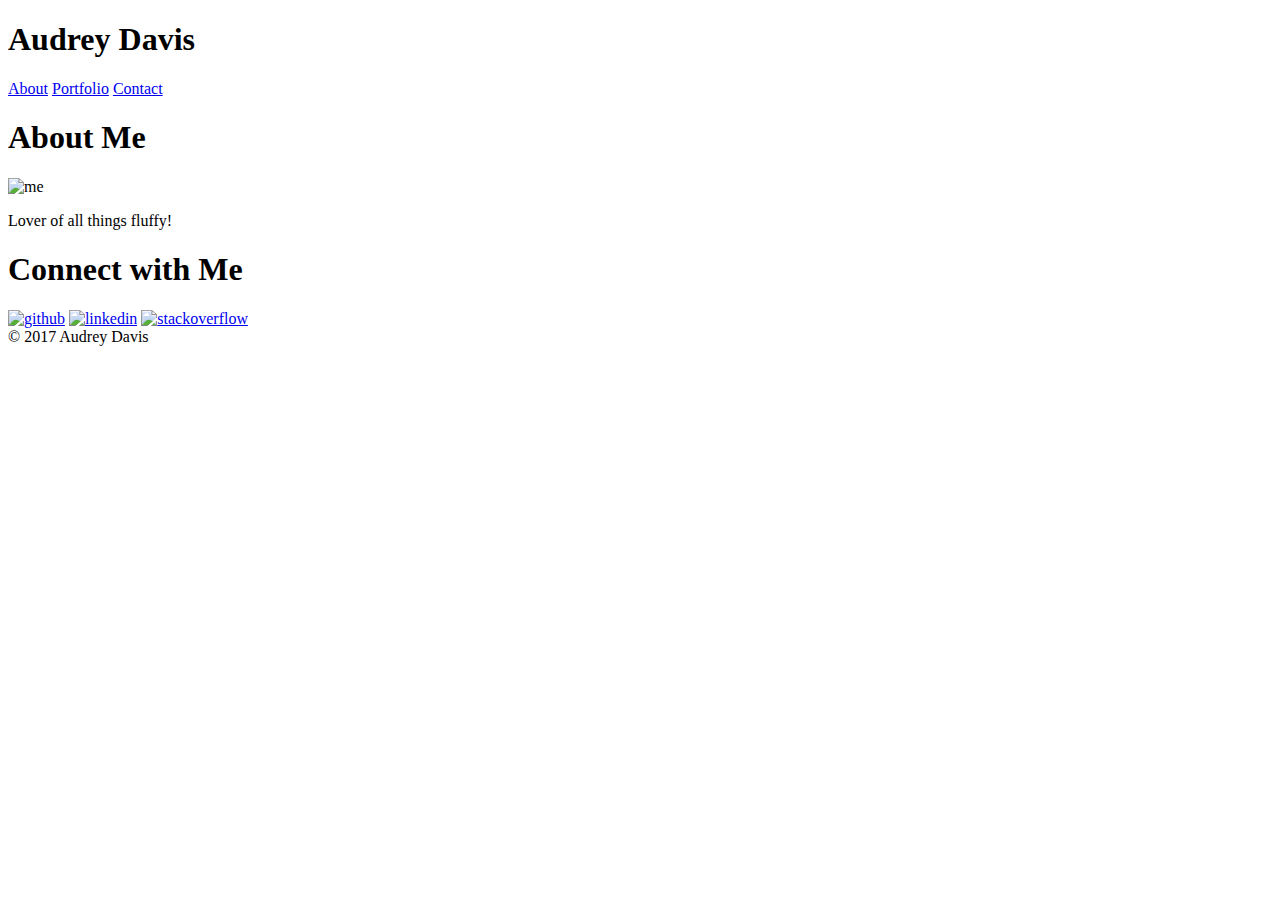
==== index.html @ 636a58a8 "update indext portfolio contact" ====
<!DOCTYPE html>
<html lang="en">
<head>

	<meta charset="UTF-8">
	<title>Audrey's Portfolio</title>
	<link rel="stylesheet" href="style.css">
	<link rel="stylesheet" href="reset.css">
</head>

	<body>
<header>
	<div class="container">
		<div class="name"><h1>Audrey Davis</h1></div>
			

	<nav class="nav">
		<div id="sidebar" class="sidebarnav">
			
				<a href="#" class="active">About</a>
			    <a href="portfolio.html">Portfolio</a>
			    <a href="contact.html">Contact</a>
			
	</nav>
			</div>
		</header>

	
	

<div class="content">
   
   <section class="about"><h1>About Me</h1></section>

   <section class="profile-picture"><img src="assets/images/image1.jpg" alt="me" width=400px; height=225px;></section>

<section class="me">


<p>Lover of all things fluffy!</p>

</section>

</div>

<div class="sidebar">


	<h1>Connect with Me</h1>

	<section class="connect">

	<a href="https://github.com/">
		<img src="assets/images/github.png" alt="github" width=60px; height=60px; margin-right: 17px"></a>

		<a href="https://linkedin.com/">
			<img src="assets/images/linkedin.png" alt="linkedin" width=60px; height=60px; margin-right:17px"></a>

		<a href="https://stackoverflow.com/"><img src="assets/images/stackoverflow.png" alt="stackoverflow" width=60px; height=60px; margin-right:17px"></a>

</div>

	</section>



<section class="teal-footer"></section>
<footer class="footer">

&#169; 2017 Audrey Davis

</footer>





	</body>


</html>
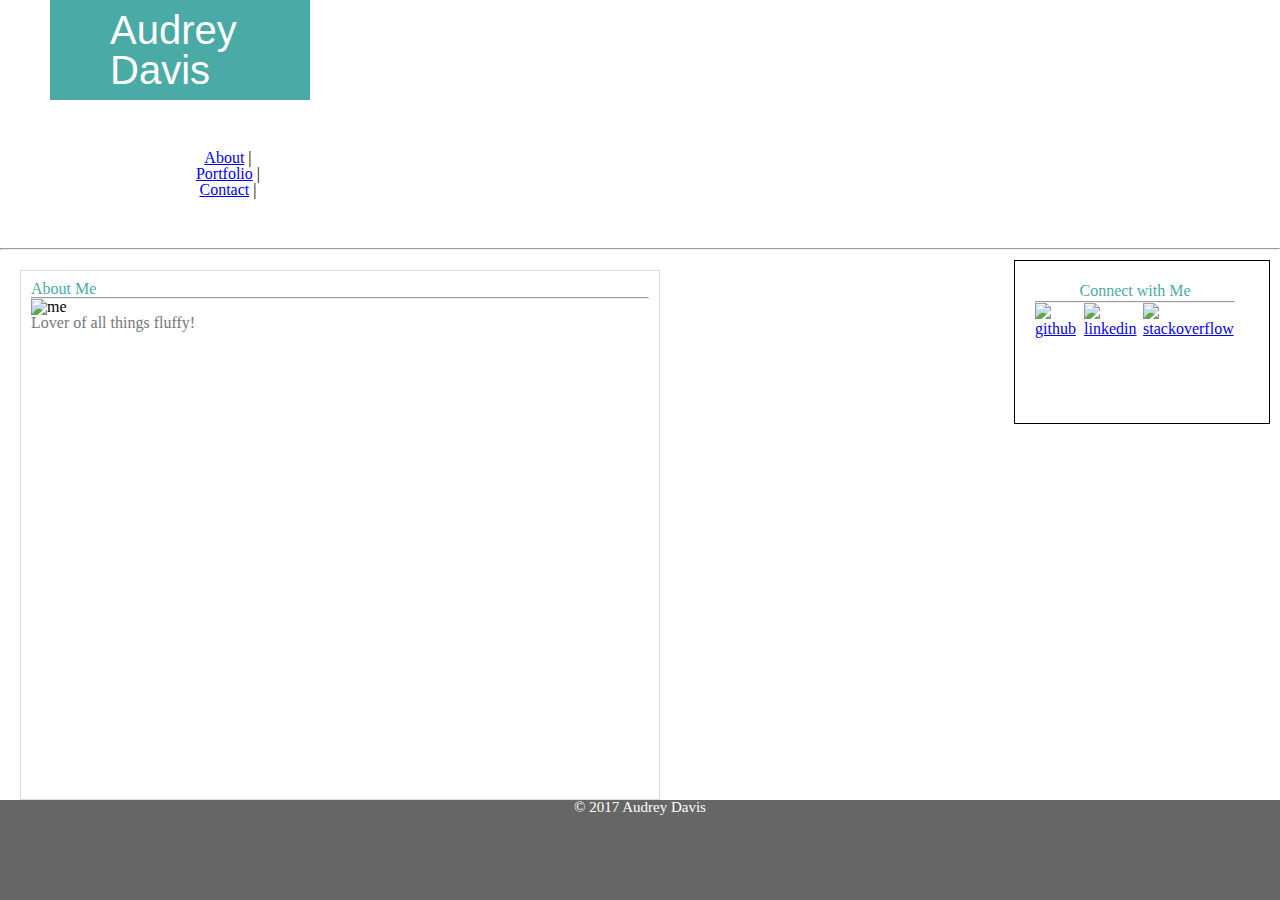
==== commit 5843a204: "update CSS and html navigation side bar" ====
--- a/index.html
+++ b/index.html
@@ -4,37 +4,45 @@
 
 	<meta charset="UTF-8">
 	<title>Audrey's Portfolio</title>
-	<link rel="stylesheet" href="style.css">
-	<link rel="stylesheet" href="reset.css">
+	<link rel="stylesheet" href="assets/css/style.css">
+	<link rel="stylesheet" href="assets/css/reset.css">
 </head>
 
 	<body>
+<div class="wrapper">
+
 <header>
-	<div class="container">
-		<div class="name"><h1>Audrey Davis</h1></div>
-			
+          <div id="header_block">
 
-	<nav class="nav">
-		<div id="sidebar" class="sidebarnav">
-			
-				<a href="#" class="active">About</a>
-			    <a href="portfolio.html">Portfolio</a>
-			    <a href="contact.html">Contact</a>
-			
+           <div class="container">
+             <h1 class="name">Audrey Davis</h1>
+	
+	<div id="nav">
+		<ul>
+		    <li><a href="#" class="active">About</a> | </li>
+			<li><a href="portfolio.html" class="active">Portfolio</a> | </li>
+			<li><a href="contact.html" class="active">Contact</a> | </li>
+	    </ul>
+
 	</nav>
-			</div>
-		</header>
+	
+	</div>
 
-	
-	
+</div>
 
-<div class="content">
+</header>
+
+<hr>
+
+<div id="about">
    
-   <section class="about"><h1>About Me</h1></section>
+   <section>
 
-   <section class="profile-picture"><img src="assets/images/image1.jpg" alt="me" width=400px; height=225px;></section>
+   	<h2>About Me</h2>
 
-<section class="me">
+   	<hr>
+
+<img src="assets/images/image1.jpg" alt="me" width=350px; height=215px;>
 
 
 <p>Lover of all things fluffy!</p>
@@ -43,12 +51,16 @@
 
 </div>
 
-<div class="sidebar">
+
+<section id="social">
 
 
-	<h1>Connect with Me</h1>
+<aside>
+       
 
-	<section class="connect">
+		<h3>Connect with Me</h3><hr></hr>
+
+      <div id="social_images">
 
 	<a href="https://github.com/">
 		<img src="assets/images/github.png" alt="github" width=60px; height=60px; margin-right: 17px"></a>
@@ -57,17 +69,18 @@
 			<img src="assets/images/linkedin.png" alt="linkedin" width=60px; height=60px; margin-right:17px"></a>
 
 		<a href="https://stackoverflow.com/"><img src="assets/images/stackoverflow.png" alt="stackoverflow" width=60px; height=60px; margin-right:17px"></a>
-
+	
 </div>
 
-	</section>
+</aside>
+
+</section>
 
 
+	
 
-<section class="teal-footer"></section>
-<footer class="footer">
-
-&#169; 2017 Audrey Davis
+<footer>
+	<div id="footer-text">&#169; 2017 Audrey Davis</div>
 
 </footer>
 
--- a/assets/css/style.css
+++ b/assets/css/style.css
@@ -0,0 +1,197 @@
+* {
+  box-sizing: border-box;  
+  margin:0;
+}
+
+html, body{
+  height: 100%;
+}
+
+body {
+  background-image: url("snow.png") #ffffff; 
+  font-family: arial;
+  font-size: 18px;
+  padding:0px;
+  margin: 0px;
+}
+
+#nav{
+
+  padding: 50px;
+  list-style-type: none;
+  text-align: center;
+  float:right;
+}
+
+nav ul{
+  margin: 10px;
+  padding: 10px;
+  list-style: none;
+ float: right;
+  
+  
+  
+
+}
+
+nav li{
+  display: inline-block;
+  margin-left: 10px;
+  padding-top: 10px;
+  float:right;
+  
+ 
+}
+
+nav a{
+  padding: .2em 1em;
+  float: right;
+  display: inline;
+  list-style-type: none;
+
+}
+
+header{
+  background: #ffffff;
+  border-bottom: 2px solid #cccccc;
+
+
+
+}
+
+header::after {
+  content: '';
+  display: table;
+  clear: both;
+  font-family: arial;
+ font-size: 20px;
+ 
+ 
+}
+
+#header_block{
+  background: #4aaaa5;
+  width: 260px;
+  height: 100px;
+  margin-left: 50px;
+
+}
+
+.container{
+
+  width: 80%
+  margin: 0 auto;
+
+}
+
+.name{
+  float: left;
+  width: 100px;
+  margin-left: 50px;
+  padding: 10px;
+  background-color: #4aaaa5;
+  color: #ffffff;
+  text-align: center;
+  font-family: arial;
+  font-size: 40px;
+
+}
+
+#about{
+  float: left;
+  background-color: #ffffff;
+  overflow: auto;
+  width: 50%;
+  height: 530px;
+  margin: 20px; 
+  padding: 10px;
+  border: 1px solid #dddddd;
+}
+
+h2 {
+  font-family: Georgia;
+  float: top;
+  text-align: left;
+  font-size: 26px;
+  border-style: none none solid none;
+  border-bottom-color: #cccccc;
+  color: #4aaaa5;
+  background-color: #ffffff;
+}
+
+
+p {
+  text-align: left;
+  font-family: Arial;
+  font-size: 12px;
+  color: #777777;
+}
+
+#social{ 
+ float: right;
+  width: 20%;
+  margin: 10px;
+  padding: 20px;
+  background-color: #ffffff;
+  line-height: 20px;
+  border:1px solid;
+
+ }  
+
+#social_images{
+  display:flex;
+  justify-content: space-between;
+}
+
+aside{
+  width: 200px;
+  height: 122px;
+ 
+}
+
+aside img {
+  width: 60px;
+  height: 60px;
+}
+
+
+
+
+
+
+
+
+h3 {
+  font-family: arial;
+  border-style:1px solid ;
+  font-weight: bold;
+  color: #4aaaa5;
+  font-size: 10px;
+  text-align: center;
+}
+
+.wrapper{
+  min-height: 100%;
+  height: auto;
+  height: 50%;
+  margin: 0 auto -109px;
+}
+
+footer {
+  background: #666666;
+  border-top: 9px solid #4aaaa5;
+  height: 100px;
+  padding: 1rem;
+  right:0;
+  left:0;
+  bottom:0;
+  text-align: center;
+  display:flex;
+  position: absolute;
+  
+}
+
+#footer-text{
+  font-size: 15px;
+  color:#ffffff;
+}
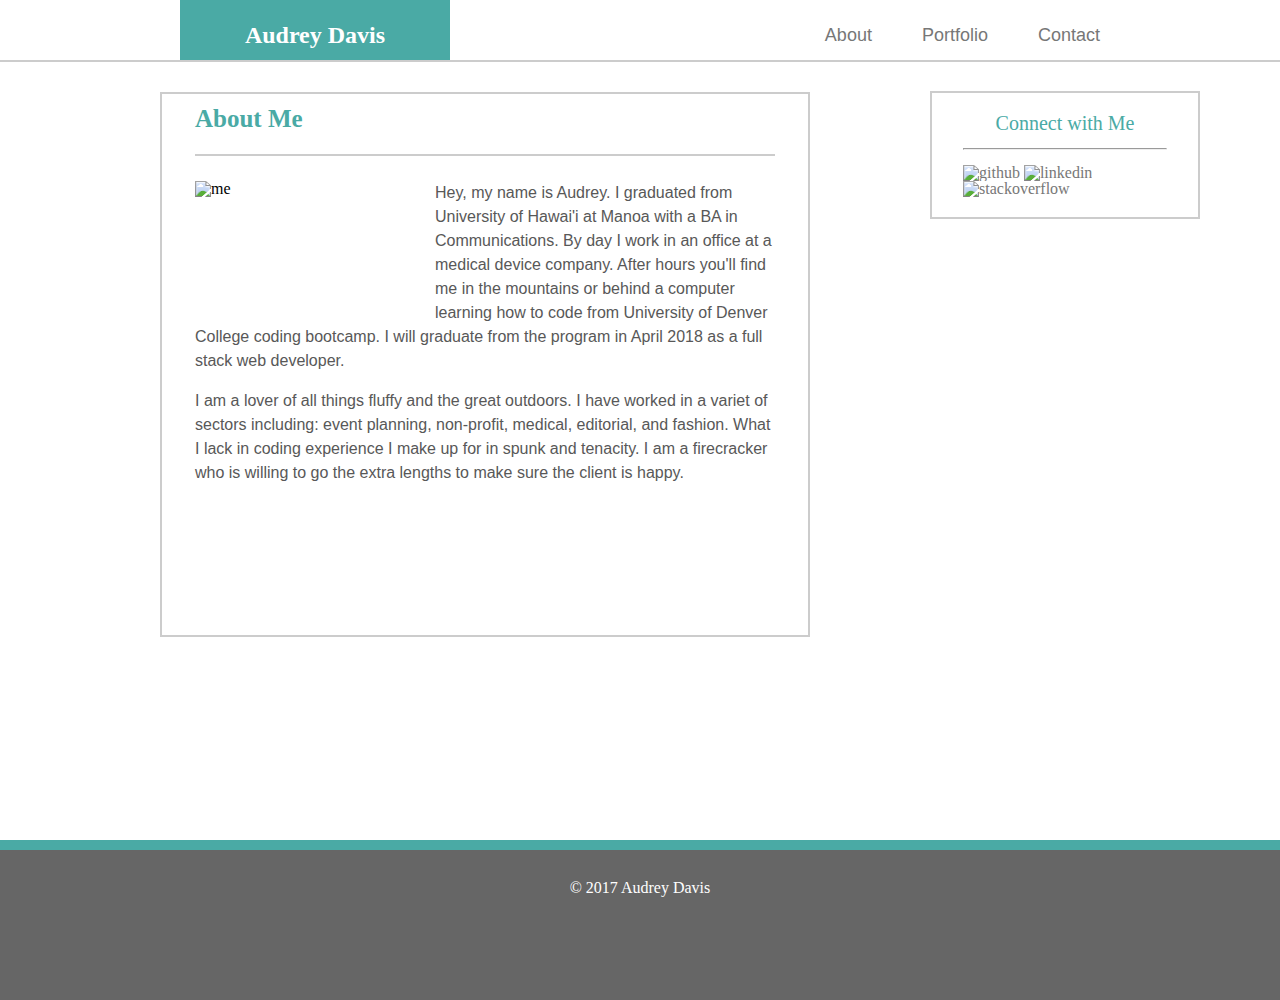
==== commit 853a0ae1: "Updated html and css files" ====
--- a/index.html
+++ b/index.html
@@ -9,70 +9,69 @@
 </head>
 
 	<body>
-<div class="wrapper">
 
-<header>
-          <div id="header_block">
+<div class="header">
+	<div class="center">
+		<h1 class="floatLeft">Audrey Davis</h1>
+		<nav class="floatRight">
 
-           <div class="container">
-             <h1 class="name">Audrey Davis</h1>
-	
-	<div id="nav">
 		<ul>
-		    <li><a href="#" class="active">About</a> | </li>
-			<li><a href="portfolio.html" class="active">Portfolio</a> | </li>
-			<li><a href="contact.html" class="active">Contact</a> | </li>
-	    </ul>
+		    <li><a class="active">About</a> </li>
+			<li><a href="portfolio.html">Portfolio</a> </li>
+			<li><a href="contact.html">Contact</a> </li>
+	   </ul>
 
-	</nav>
-	
 	</div>
 
 </div>
 
-</header>
-
-<hr>
-
-<div id="about">
-   
-   <section>
-
-   	<h2>About Me</h2>
-
-   	<hr>
-
-<img src="assets/images/image1.jpg" alt="me" width=350px; height=215px;>
+</nav>
 
 
-<p>Lover of all things fluffy!</p>
+   <div class="main-content">
+
+   	<section class="main-section">
+
+   	<h2 class="about">About Me</h2>
+
+<div id="line"></div>
+
+
+<img id="photo" src="assets/images/ramona.jpg" alt="me">
+
+<p class="main-text1">Hey, my name is Audrey. I graduated from University of Hawai'i at Manoa with a BA in Communications. By day I work in an office at a medical device company. After hours you'll find me in the mountains or behind a computer learning how to code from University of Denver College coding bootcamp. I will graduate from the program in April 2018 as a full stack web developer. </p> 
+
+<br>
+
+<p class="main-text">I am a lover of all things fluffy and the great outdoors. I have worked in a variet of sectors including: event planning, non-profit, medical, editorial, and fashion. What I lack in coding experience I make up for in spunk and tenacity. I am a firecracker who is willing to go the extra lengths to make sure the client is happy. </p>
+
 
 </section>
 
 </div>
 
-
-<section id="social">
+<section class="social">
 
 
-<aside>
-       
 
-		<h3>Connect with Me</h3><hr></hr>
+	<h3 id="connect-heading">Connect with Me</h3>
 
-      <div id="social_images">
+	
+<hr id="connect-line">
+
+
 
 	<a href="https://github.com/">
-		<img src="assets/images/github.png" alt="github" width=60px; height=60px; margin-right: 17px"></a>
+		<img src="assets/images/github.png" alt="github" class="logo"></a>
 
-		<a href="https://linkedin.com/">
-			<img src="assets/images/linkedin.png" alt="linkedin" width=60px; height=60px; margin-right:17px"></a>
+	<a href="https://linkedin.com/">
+		<img src="assets/images/linkedin.png" alt="linkedin" class="logo"></a>
 
-		<a href="https://stackoverflow.com/"><img src="assets/images/stackoverflow.png" alt="stackoverflow" width=60px; height=60px; margin-right:17px"></a>
+	<a href="https://stackoverflow.com/">
+		<img src="assets/images/stackoverflow.png" alt="stackoverflow" class="logo"></a>
+
 	
-</div>
 
-</aside>
 
 </section>
 
@@ -80,7 +79,7 @@
 	
 
 <footer>
-	<div id="footer-text">&#169; 2017 Audrey Davis</div>
+	<div id="footer">&#169; 2017 Audrey Davis</div>
 
 </footer>
 
--- a/assets/css/style.css
+++ b/assets/css/style.css
@@ -1,197 +1,402 @@
-* {
-  box-sizing: border-box;  
+
+body{
+
+  box-sizing: border-box;
+  background-image: url("../images/grey_sandbag/grey_sandbag.png");
+  background-size: fixed;
+ 
+  
+}
+
+
+.center{
+  width: 960px;
+  margin:auto;
+
+}
+
+.header{
+  background-color:  #ffffff;
+  height: 60px;
+  float:left;
+  line-height: 70px;
+  font-family: 'Arial', 'Helvetica Neue', Helvetica, sans-serif;
+  text-align: left;
+  border-bottom: 2px solid #cccccc;
+  width: 100%;
+
+
+
+}
+
+.floatLeft{
+  float:left;
+  height:60px;
+  width:270px;
+  margin-left: 20px;
+  font-family: 'Georgia', Times, Times New Roman, serif;
+  text-align: center;
+  font-weight: bold;
+  vertical-align: middle;
+  padding-top: -30px;
+  color:#ffffff;
+  background-color: #4aaaa5;
+  font-size: 24px;
+ 
+
+
+}
+
+
+.floatRight{
+  float:right;
+
+}
+
+.floatRight a{
+  font-size:18px;
+  margin-left: 10px;
+  position: relative;
+
+}
+
+.floatRight a:hover{
+  background-color: #4aaaa5;
+  top:10%;
+  
+}
+ul{
+  list-style-type: none;
   margin:0;
-}
-
-html, body{
-  height: 100%;
-}
-
-body {
-  background-image: url("snow.png") #ffffff; 
-  font-family: arial;
-  font-size: 18px;
   padding:0px;
-  margin: 0px;
-}
-
-#nav{
-
-  padding: 50px;
-  list-style-type: none;
+  overflow:hidden;
+
+
+}
+
+li{
+  float:left;
+
+}
+
+li a{
+  display: inline;
+  color: #777777;
   text-align: center;
+  padding: 14px 20px;
+  text-decoration: none;
+  font-size: 24px;
+   width:200px;
+
+  
+
+}
+
+
+
+a{
+  color: #777777;
+  text-decoration: none;
+}
+
+
+.main-content{
+
+    max-width: 960px; 
+    min-width: 960px; 
+    padding: 20px;
+    margin: 70px;
+    margin-left: auto;
+    margin-right: auto;
+    padding-bottom: 40px;
+    padding-top: 60px;
+    clear:both;
+
+}
+
+.main-section{
+  box-sizing: border-box;
+  max-width: 650px;
+  min-width: 650px;
+  
+  padding-left: 33px;
+  padding-right: 33px;
+  border: 2px #cccccc solid;
+  float: left;
+  clear: right;
+  background: white;
+  padding-top: 10px;
+  padding-bottom: 150px;
+  margin-bottom: 40px;
+  margin-top: -30px; 
+
+
+}
+
+#line{
+  border-bottom: 2px solid #cccccc;
+  margin-top: 20px;
+  margin-bottom: 25px;
+}
+
+
+.about{
+margin-top: 2px;
+    color: #4aaaa5; 
+  font-family: 'Georgia', Times, Times New Roman, serif;
+  padding-bottom: 3px;
+  font-size: 25px;
+  font-weight: bold;
+}
+
+#photo{
+ 
+  width:240px;
+  height:140px;
+  float:left;
+}
+
+
+
+.social{
+  box-sizing: border-box;
   float:right;
-}
-
-nav ul{
-  margin: 10px;
-  padding: 10px;
-  list-style: none;
- float: right;
-  
-  
-  
-
-}
-
-nav li{
-  display: inline-block;
-  margin-left: 10px;
+  width: 270px;
+  border: solid 2px #cccccc;
+  padding-left: 31px;
+  padding-right: 31px;
+  padding-bottom: 20px;
+ position:relative;
+ right:80px;
+ bottom:141px;
+  background-color: #ffffff;
+
+
+
+}
+
+.logo{
+  height:60px;
+  width:60px;
+
+
+}
+
+
+#connect-heading {
+  font-family: 'Georgia', Times, Times New Roman, serif;
+  font-size: 20px;
+  color: #4aaaa5;
+  padding-top: 20px;
+  text-align: center;
+}
+
+#connect-line {
+  margin-top: 15px;
+  margin-bottom: 15px;
+}
+
+.containerPortfolio{
+  box-sizing: border-box;
+  max-width: 960px;
+  min-width: 960px;
+  margin-left: auto;
+  margin-right: auto;
+  padding-top: 5px;
+  padding-bottom: 90px;
+  margin-top: -50px;
+  margin-bottom: -205px;
+}
+
+.mainPortfolio h1{
+  margin-left: 40px;
+  margin-top: 5px;
+  width: 80%;
+  padding-bottom: 30px;
+  color: #4aaaa5;
+  font-weight: bold;
+  font-size: 25px;
+  margin-top: 40px;
+  border-bottom-style: solid;
+  border-color: #cccccc;
+  border-radius: 2px;
+  border-bottom: 3px solid #cccccc;
+}
+
+.mainPortfolio{
+  
+box-sizing: border-box;
+  max-width: 650px;
+  min-width: 650px;
+  padding-left: 33px;
+  padding-right: 33px;
+  border: 2px #cccccc solid;
+  float: left;
+  clear: right;
+ 
+  background: white;
   padding-top: 10px;
+  padding-bottom: 10px;
+  margin-bottom: -50px;
+}
+
+
+
+.mainLeft{ 
+  margin-left: 0px;
+  margin-right: 20px;
+ 
+ }
+
+ .mainRight{ 
+  margin-left: 20px;
+  margin-right: 0px;
+ 
+
+ }
+ .mainLeft .photo1{
+   margin-top: 40px;
+  margin-bottom: 40px;
+  float:left;
+  margin-left: 50px;
+  
+ }
+
+ .mainLeft .photo2{
+  margin-top: 2px;
+  margin-bottom: 10px;
+  float: left;
+  margin-left: 50px;
+  margin-right: 100px;
+ }
+ .mainLeft .photo3{
+  margin-top: 40px;
+  margin-bottom: 40px;
+  float:left;
+  margin-left: 50px;
+
+ }
+  .mainRight .photo4{
+  margin-top: -259px;
+  margin-bottom: 40px;
   float:right;
-  
- 
-}
-
-nav a{
-  padding: .2em 1em;
-  float: right;
-  display: inline;
-  list-style-type: none;
-
-}
-
-header{
-  background: #ffffff;
+  margin-right: 50px;
+ }
+
+ .mainRight .photo5{
+ margin-top: -115px;
+  margin-bottom: 40px;
+  margin-right: 50px;
+  float:right;
+ }
+
+ .image{
+  width: 200px;
+  height: 30px;
+  background-color: #4aaaa5;
+ position: absolute;
+  overflow: hidden;
+  margin-top: 70px;
+  display: flex;
+  justify-content: center;
+  align-items: center;
+  color: white;
+  font-style: 20px;
+ }
+
+input[type=text], select, textarea{
+
+  width: 100%;  
+    padding:25px;
+    border: 1px solid #cccccc; 
+    border-radius: 2px; 
+    box-sizing: border-box; 
+    margin-top: 10px; 
+    margin-bottom: 16px; 
+    resize: vertical 
+    color:#a9a9a9;
+
+}
+
+input[type=submit]:hover {
+    background-color: #45a049;
+}
+
+label {
+color: #585858;
+font-weight: bold;
+font-size: 25px;
+display: block;
+width: 150px;
+float: left;
+
+
+}
+
+label:after { content: ": " }
+
+
+
+
+.maincontact{
+  color:#4aaaa5;
+  font-size: 25px;
+  font-weight: bold;
+  padding: -30px;
+  margin:0px;
+  margin-top:20px;
+
+}
+
+#contact-line{
   border-bottom: 2px solid #cccccc;
-
-
-
-}
-
-header::after {
-  content: '';
-  display: table;
-  clear: both;
-  font-family: arial;
- font-size: 20px;
- 
- 
-}
-
-#header_block{
-  background: #4aaaa5;
-  width: 260px;
+  margin-top: 16px;
+ 
+    margin-bottom: 2px;
+  
+
+}
+.form{
+  padding-top: -70px;
+padding-bottom: 50px;
+padding:30px;
+padding-left: 5px;
+}
+
+
+.main-text{
+  font-family: 'Arial';
+  color: #585858;
+  line-height: 150%;
+  float:left;
+  
+
+}
+
+.main-text1{
+  font-family: 'Arial';
+  color: #585858;
+  line-height: 150%;
+  
+
+  
+}
+
+
+#footer{
+  width: 100%;
   height: 100px;
-  margin-left: 50px;
-
-}
-
-.container{
-
-  width: 80%
-  margin: 0 auto;
-
-}
-
-.name{
-  float: left;
-  width: 100px;
-  margin-left: 50px;
-  padding: 10px;
-  background-color: #4aaaa5;
-  color: #ffffff;
+  background-color: #666666;
+  border-top-style: solid;
+  border-color: #4aaaa5 ;
+  border-width: 10px;
+  color:#ffffff;
+  position: absolute;
+  bottom: -100px;
   text-align: center;
-  font-family: arial;
-  font-size: 40px;
-
-}
-
-#about{
-  float: left;
-  background-color: #ffffff;
-  overflow: auto;
-  width: 50%;
-  height: 530px;
-  margin: 20px; 
-  padding: 10px;
-  border: 1px solid #dddddd;
-}
-
-h2 {
-  font-family: Georgia;
-  float: top;
-  text-align: left;
-  font-size: 26px;
-  border-style: none none solid none;
-  border-bottom-color: #cccccc;
-  color: #4aaaa5;
-  background-color: #ffffff;
-}
-
-
-p {
-  text-align: left;
-  font-family: Arial;
-  font-size: 12px;
-  color: #777777;
-}
-
-#social{ 
- float: right;
-  width: 20%;
-  margin: 10px;
-  padding: 20px;
-  background-color: #ffffff;
-  line-height: 20px;
-  border:1px solid;
-
- }  
-
-#social_images{
-  display:flex;
-  justify-content: space-between;
-}
-
-aside{
-  width: 200px;
-  height: 122px;
- 
-}
-
-aside img {
-  width: 60px;
-  height: 60px;
-}
-
-
-
-
-
-
-
-
-h3 {
-  font-family: arial;
-  border-style:1px solid ;
-  font-weight: bold;
-  color: #4aaaa5;
-  font-size: 10px;
-  text-align: center;
-}
-
-.wrapper{
-  min-height: 100%;
-  height: auto;
-  height: 50%;
-  margin: 0 auto -109px;
-}
-
-footer {
-  background: #666666;
-  border-top: 9px solid #4aaaa5;
-  height: 100px;
-  padding: 1rem;
-  right:0;
-  left:0;
-  bottom:0;
-  text-align: center;
-  display:flex;
-  position: absolute;
-  
-}
-
-#footer-text{
-  font-size: 15px;
-  color:#ffffff;
-}
+  padding-bottom: 20px;
+  padding-top: 30px;
+
+}
+
+/* Background pattern from Subtle Patterns */
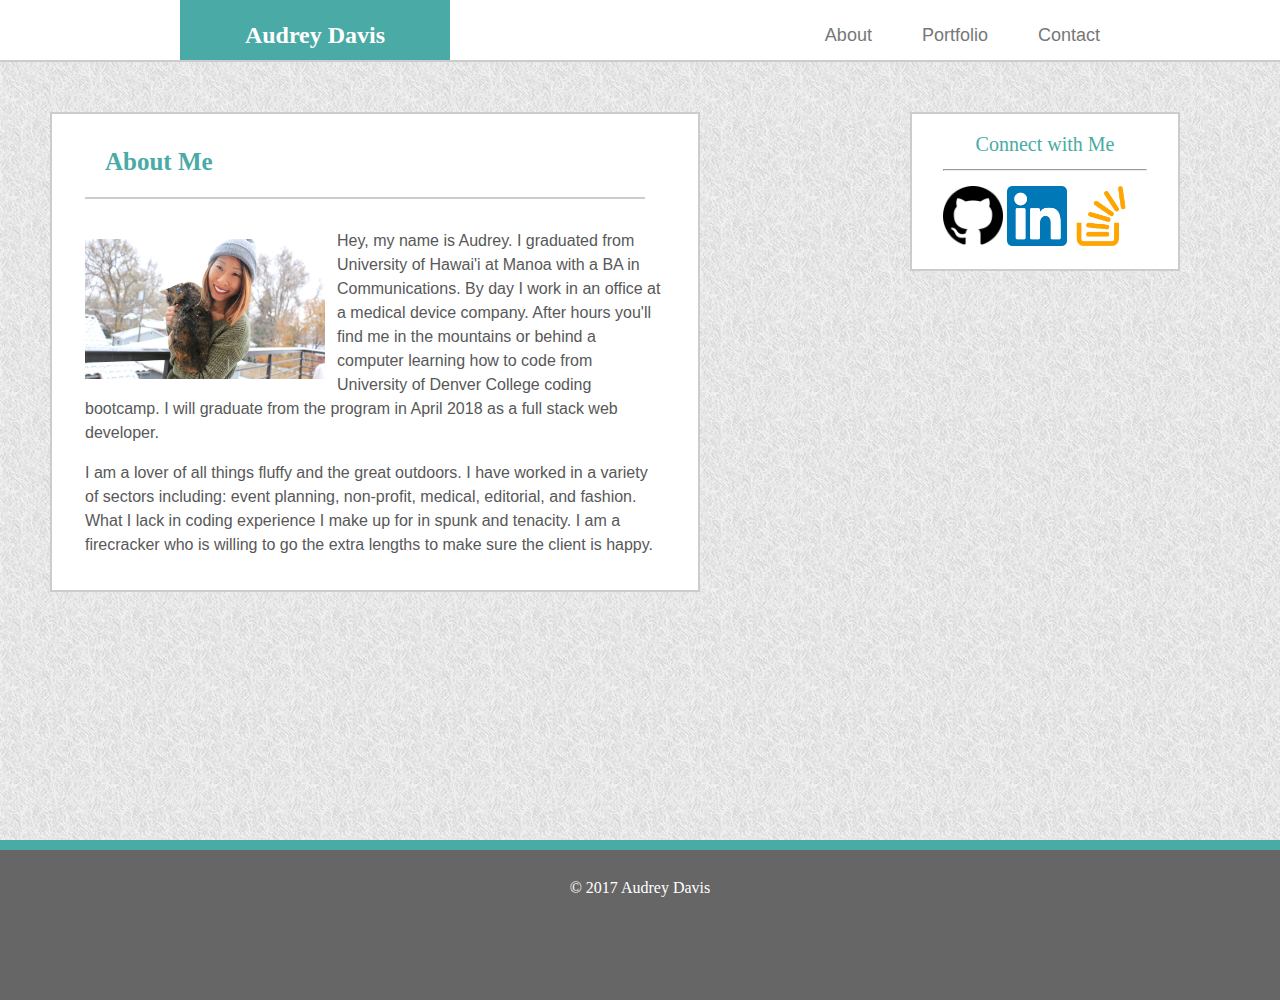
==== commit d24766b9: "add photos" ====
--- a/index.html
+++ b/index.html
@@ -11,8 +11,11 @@
 	<body>
 
 <div class="header">
+
 	<div class="center">
+
 		<h1 class="floatLeft">Audrey Davis</h1>
+
 		<nav class="floatRight">
 
 		<ul>
@@ -20,21 +23,25 @@
 			<li><a href="portfolio.html">Portfolio</a> </li>
 			<li><a href="contact.html">Contact</a> </li>
 	   </ul>
-
+	</nav>
 	</div>
 
 </div>
 
-</nav>
 
 
-   <div class="main-content">
+   
+   <div class="main-content"></div>
+   		
+
+
 
    	<section class="main-section">
-
-   	<h2 class="about">About Me</h2>
+   		<div class="aboutheading"><h2>About Me</h2></div>
 
 <div id="line"></div>
+
+   
 
 
 <img id="photo" src="assets/images/ramona.jpg" alt="me">
@@ -43,21 +50,20 @@
 
 <br>
 
-<p class="main-text">I am a lover of all things fluffy and the great outdoors. I have worked in a variet of sectors including: event planning, non-profit, medical, editorial, and fashion. What I lack in coding experience I make up for in spunk and tenacity. I am a firecracker who is willing to go the extra lengths to make sure the client is happy. </p>
+<p class="main-text">I am a lover of all things fluffy and the great outdoors. I have worked in a variety of sectors including: event planning, non-profit, medical, editorial, and fashion. What I lack in coding experience I make up for in spunk and tenacity. I am a firecracker who is willing to go the extra lengths to make sure the client is happy. </p>
 
 
 </section>
 
-</div>
 
-<section class="social">
 
+<div class="social">
 
 
 	<h3 id="connect-heading">Connect with Me</h3>
 
 	
-<hr id="connect-line">
+<hr id="connect-line"></hr>
 
 
 
@@ -72,8 +78,8 @@
 
 	
 
+</div>
 
-</section>
 
 
 	
--- a/assets/css/style.css
+++ b/assets/css/style.css
@@ -12,6 +12,7 @@
 .center{
   width: 960px;
   margin:auto;
+
 
 }
 
@@ -24,6 +25,10 @@
   text-align: left;
   border-bottom: 2px solid #cccccc;
   width: 100%;
+  margin:auto;
+  
+
+ 
 
 
 
@@ -100,35 +105,39 @@
 }
 
 
+
 .main-content{
-
-    max-width: 960px; 
+  max-width: 960px; 
     min-width: 960px; 
+ margin:auto;
     padding: 20px;
-    margin: 70px;
+    
     margin-left: auto;
     margin-right: auto;
     padding-bottom: 40px;
     padding-top: 60px;
     clear:both;
 
-}
+    }
 
 .main-section{
   box-sizing: border-box;
   max-width: 650px;
   min-width: 650px;
-  
+  height:480px;
+  padding-bottom: 80px;
   padding-left: 33px;
   padding-right: 33px;
   border: 2px #cccccc solid;
   float: left;
   clear: right;
   background: white;
-  padding-top: 10px;
-  padding-bottom: 150px;
-  margin-bottom: 40px;
-  margin-top: -30px; 
+  margin-top: -50px;
+  margin-left: 50px;
+  margin-bottom: 20px;
+  
+
+
 
 
 }
@@ -136,17 +145,22 @@
 #line{
   border-bottom: 2px solid #cccccc;
   margin-top: 20px;
-  margin-bottom: 25px;
-}
-
-
-.about{
-margin-top: 2px;
+  margin-right: 20px;
+
+
+
+}
+
+
+.aboutheading{
+margin-top: 35px;
+
     color: #4aaaa5; 
   font-family: 'Georgia', Times, Times New Roman, serif;
   padding-bottom: 3px;
   font-size: 25px;
   font-weight: bold;
+  margin-left:20px;
 }
 
 #photo{
@@ -154,33 +168,37 @@
   width:240px;
   height:140px;
   float:left;
+  margin-top:40px;
+  margin-right: 12px;
 }
 
 
 
 .social{
-  box-sizing: border-box;
+
+box-sizing: border-box;
   float:right;
   width: 270px;
   border: solid 2px #cccccc;
-  padding-left: 31px;
+padding-left: 31px;
   padding-right: 31px;
   padding-bottom: 20px;
- position:relative;
- right:80px;
- bottom:141px;
+  position:relative;
+  margin-top:250px;
+  margin-right: 100px;
+  bottom:300px;
   background-color: #ffffff;
-
-
-
-}
+}
+
+
 
 .logo{
-  height:60px;
+ 
+ height:60px;
   width:60px;
 
-
-}
+}
+
 
 
 #connect-heading {
@@ -189,6 +207,8 @@
   color: #4aaaa5;
   padding-top: 20px;
   text-align: center;
+
+
 }
 
 #connect-line {
@@ -198,46 +218,32 @@
 
 .containerPortfolio{
   box-sizing: border-box;
-  max-width: 960px;
-  min-width: 960px;
+    margin:auto;
   margin-left: auto;
   margin-right: auto;
-  padding-top: 5px;
-  padding-bottom: 90px;
-  margin-top: -50px;
-  margin-bottom: -205px;
-}
-
-.mainPortfolio h1{
-  margin-left: 40px;
-  margin-top: 5px;
-  width: 80%;
-  padding-bottom: 30px;
-  color: #4aaaa5;
-  font-weight: bold;
-  font-size: 25px;
-  margin-top: 40px;
-  border-bottom-style: solid;
-  border-color: #cccccc;
-  border-radius: 2px;
-  border-bottom: 3px solid #cccccc;
-}
+  margin-bottom:10px;
+
+
+}
+
+
 
 .mainPortfolio{
   
 box-sizing: border-box;
   max-width: 650px;
   min-width: 650px;
-  padding-left: 33px;
-  padding-right: 33px;
+  
   border: 2px #cccccc solid;
   float: left;
   clear: right;
- 
+  margin-top:-35px;
   background: white;
   padding-top: 10px;
   padding-bottom: 10px;
   margin-bottom: -50px;
+  padding-left: 33px;
+  padding-right: 33px;
 }
 
 
@@ -269,6 +275,7 @@
   margin-left: 50px;
   margin-right: 100px;
  }
+
  .mainLeft .photo3{
   margin-top: 40px;
   margin-bottom: 40px;
@@ -357,7 +364,7 @@
 
 }
 .form{
-  padding-top: -70px;
+padding-top: -70px;
 padding-bottom: 50px;
 padding:30px;
 padding-left: 5px;
@@ -377,7 +384,8 @@
   font-family: 'Arial';
   color: #585858;
   line-height: 150%;
-  
+  margin-top:30px;
+
 
   
 }
@@ -399,4 +407,19 @@
 
 }
 
+.portfolio{
+  margin-top: 2px;
+    color: #4aaaa5; 
+  font-family: 'Georgia', Times, Times New Roman, serif;
+  padding-bottom: 3px;
+  font-size: 25px;
+  font-weight: bold;
+  margin-left:10px;
+    border-bottom-style: solid;
+  border-color: #cccccc;
+  border-radius: 2px;
+  border-bottom: 3px solid #cccccc;
+
+}
+
 /* Background pattern from Subtle Patterns */
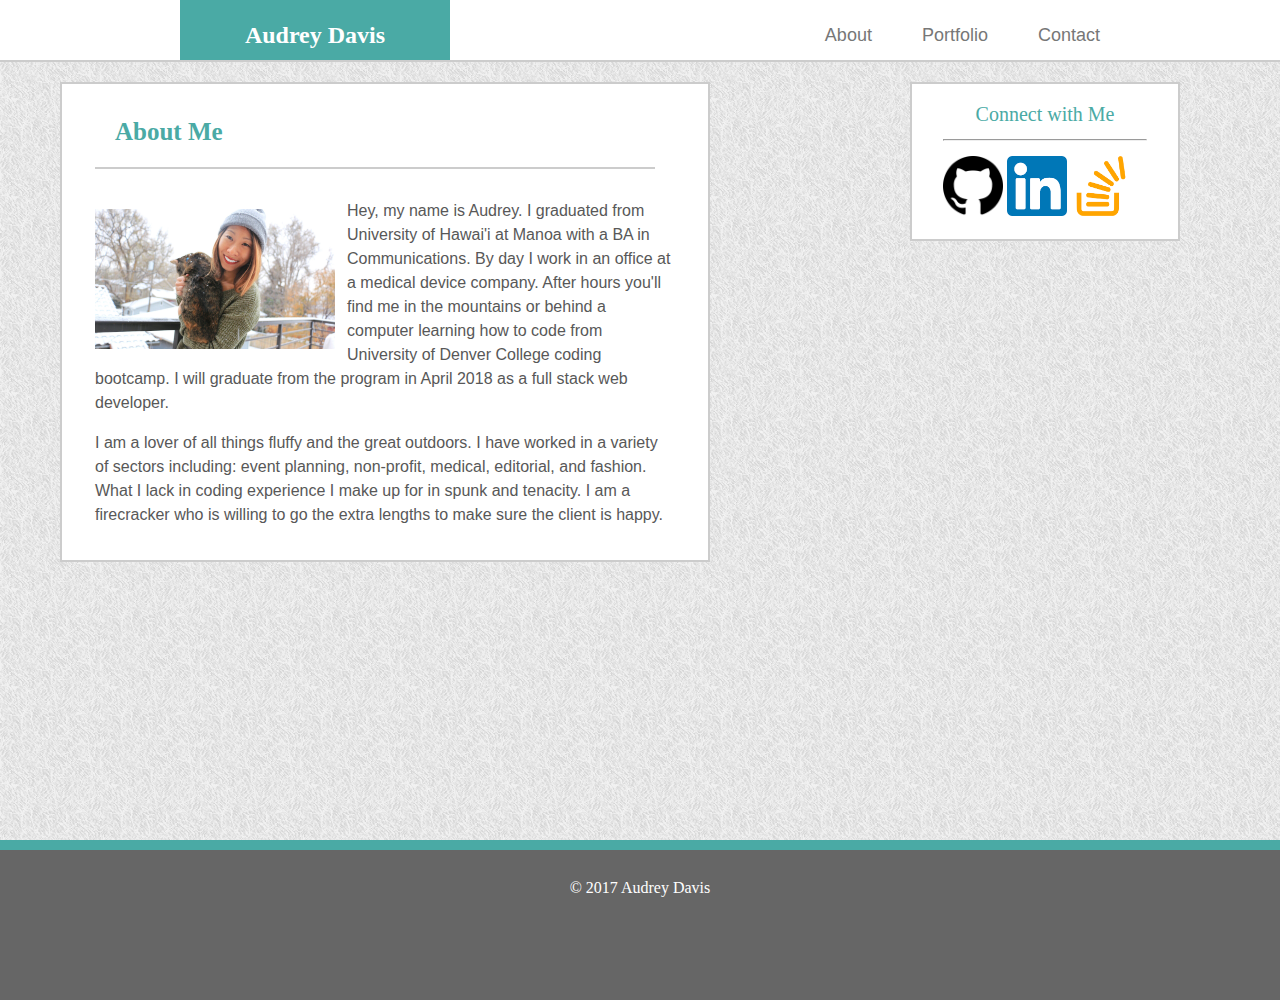
==== commit f84ce31d: "updated html and css" ====
--- a/index.html
+++ b/index.html
@@ -31,12 +31,13 @@
 
 
    
-   <div class="main-content"></div>
+   <div class="main-content">
    		
 
 
 
    	<section class="main-section">
+
    		<div class="aboutheading"><h2>About Me</h2></div>
 
 <div id="line"></div>
@@ -53,8 +54,9 @@
 <p class="main-text">I am a lover of all things fluffy and the great outdoors. I have worked in a variety of sectors including: event planning, non-profit, medical, editorial, and fashion. What I lack in coding experience I make up for in spunk and tenacity. I am a firecracker who is willing to go the extra lengths to make sure the client is happy. </p>
 
 
+
 </section>
-
+</div>
 
 
 <div class="social">
--- a/assets/css/style.css
+++ b/assets/css/style.css
@@ -104,18 +104,24 @@
   text-decoration: none;
 }
 
-
-
 .main-content{
-  max-width: 960px; 
-    min-width: 960px; 
- margin:auto;
-    padding: 20px;
-    
+   margin:auto;
+    padding: 20px; 
     margin-left: auto;
     margin-right: auto;
     padding-bottom: 40px;
-    padding-top: 60px;
+    
+    clear:both;
+
+}
+
+.main-contact{
+ margin:auto;
+    padding: 20px; 
+    margin-left: auto;
+    margin-right: auto;
+    padding-bottom: 40px;
+    
     clear:both;
 
     }
@@ -125,19 +131,16 @@
   max-width: 650px;
   min-width: 650px;
   height:480px;
-  padding-bottom: 80px;
-  padding-left: 33px;
-  padding-right: 33px;
+  
   border: 2px #cccccc solid;
   float: left;
   clear: right;
   background: white;
-  margin-top: -50px;
-  margin-left: 50px;
-  margin-bottom: 20px;
-  
-
-
+ padding-bottom: 80px;
+  padding-left: 33px;
+  padding-right: 33px;
+  margin-left: 40px;
+  margin-bottom:auto;
 
 
 }
@@ -177,6 +180,24 @@
 .social{
 
 box-sizing: border-box;
+display:inline-block;
+  float:right;
+  width: 270px;
+  border: solid 2px #cccccc;
+padding-left: 31px;
+  padding-right: 31px;
+  padding-bottom: 20px;
+  position:relative;
+  margin-top:260px;
+  margin-right: 100px;
+  margin-bottom: 20px;
+  bottom:300px;
+  background-color: #ffffff;
+}
+
+.social1{
+  box-sizing: border-box;
+display:inline-block;
   float:right;
   width: 270px;
   border: solid 2px #cccccc;
@@ -186,8 +207,10 @@
   position:relative;
   margin-top:250px;
   margin-right: 100px;
+  margin-bottom: 20px;
   bottom:300px;
   background-color: #ffffff;
+
 }
 
 
@@ -226,18 +249,23 @@
 
 }
 
-
+#portfolio-line{
+  border-bottom: 2px solid #cccccc;
+  margin-top: 10px;
+  margin-right: 20px;
+}
 
 .mainPortfolio{
-  
+  display:inline-block;
 box-sizing: border-box;
-  max-width: 650px;
-  min-width: 650px;
-  
+  max-width: 600px;
+  min-width: 600px;
+  margin-left: 50px;
   border: 2px #cccccc solid;
   float: left;
   clear: right;
-  margin-top:-35px;
+   color: #4aaaa5; 
+  font-family: 'Georgia', Times, Times New Roman, serif;
   background: white;
   padding-top: 10px;
   padding-bottom: 10px;
@@ -246,11 +274,26 @@
   padding-right: 33px;
 }
 
+.portfolio{
+  margin-top: 2px;
+    color: #4aaaa5; 
+  font-family: 'Georgia', Times, Times New Roman, serif;
+  padding-bottom: 3px;
+  font-size: 25px;
+  font-weight: bold;
+  margin-left:10px;
+    border-bottom-style: solid;
+  border-color: #cccccc;
+  border-radius: 2px;
+ 
+
+}
 
 
 .mainLeft{ 
   margin-left: 0px;
   margin-right: 20px;
+
  
  }
 
@@ -385,7 +428,6 @@
   color: #585858;
   line-height: 150%;
   margin-top:30px;
-
 
   
 }
@@ -407,19 +449,6 @@
 
 }
 
-.portfolio{
-  margin-top: 2px;
-    color: #4aaaa5; 
-  font-family: 'Georgia', Times, Times New Roman, serif;
-  padding-bottom: 3px;
-  font-size: 25px;
-  font-weight: bold;
-  margin-left:10px;
-    border-bottom-style: solid;
-  border-color: #cccccc;
-  border-radius: 2px;
-  border-bottom: 3px solid #cccccc;
-
-}
+
 
 /* Background pattern from Subtle Patterns */
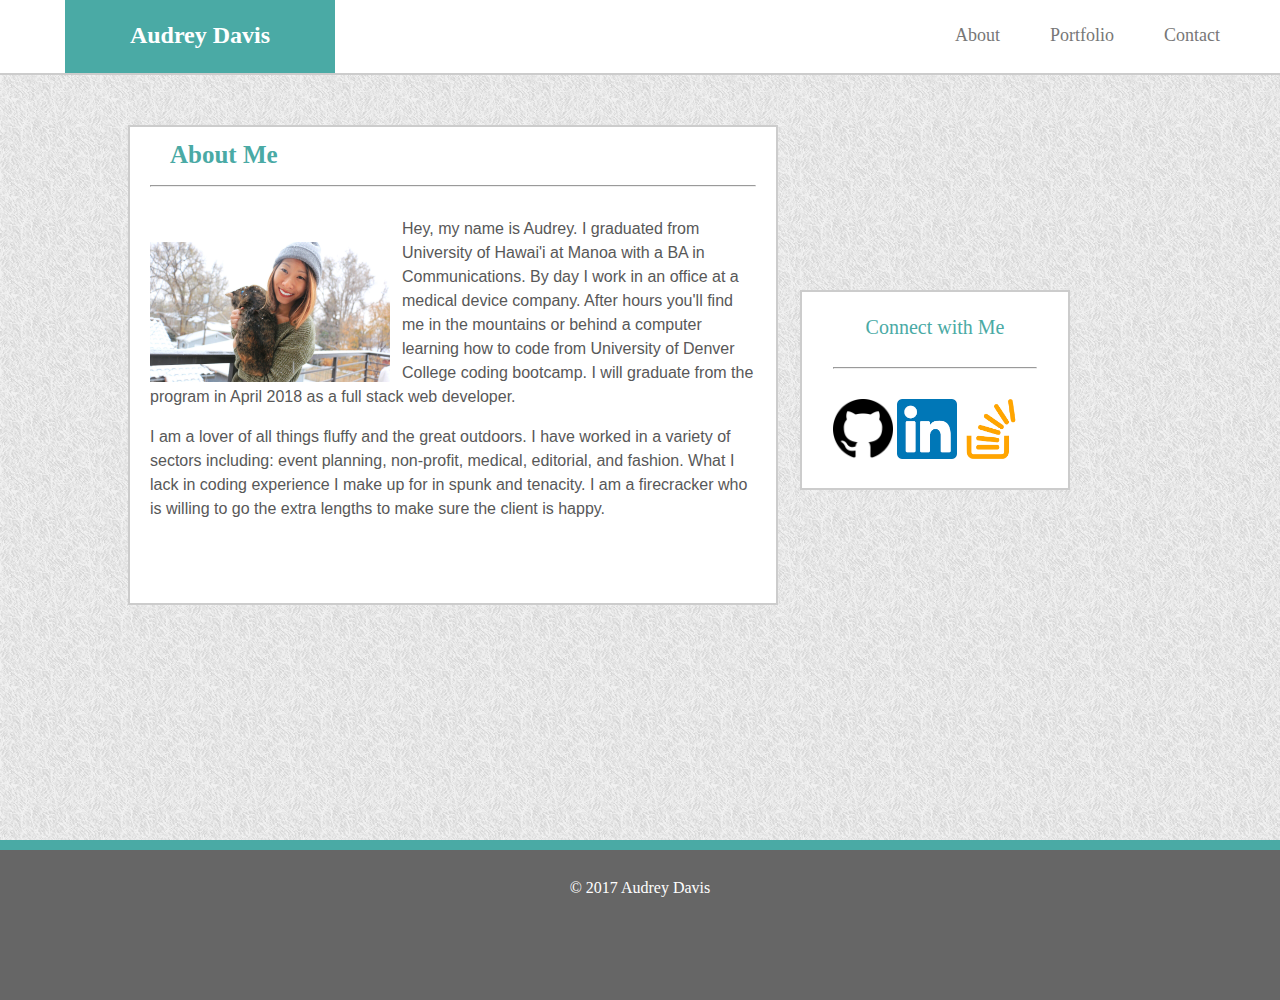
==== commit ee920fee: "updated sidebar" ====
--- a/index.html
+++ b/index.html
@@ -1,7 +1,7 @@
 <!DOCTYPE html>
 <html lang="en">
 <head>
-
+    <meta name="viewport" content="width=device-width, initial-scale=1.0">
 	<meta charset="UTF-8">
 	<title>Audrey's Portfolio</title>
 	<link rel="stylesheet" href="assets/css/style.css">
@@ -10,39 +10,44 @@
 
 	<body>
 
-<div class="header">
+		<div class="header">
 
-	<div class="center">
+			<div class="center">
 
+				
+		
 		<h1 class="floatLeft">Audrey Davis</h1>
 
-		<nav class="floatRight">
+			<nav class="floatRight">
 
 		<ul>
 		    <li><a class="active">About</a> </li>
 			<li><a href="portfolio.html">Portfolio</a> </li>
 			<li><a href="contact.html">Contact</a> </li>
 	   </ul>
+
 	</nav>
+
 	</div>
 
 </div>
 
 
+	
+	
 
-   
-   <div class="main-content">
-   		
+	<div class="main-container">
 
 
 
-   	<section class="main-section">
+		<section class="main-section">
 
-   		<div class="aboutheading"><h2>About Me</h2></div>
 
-<div id="line"></div>
 
    
+   <h2 class="aboutheading">About Me</h2>
+
+   <hr id="connect-line1">
 
 
 <img id="photo" src="assets/images/ramona.jpg" alt="me">
@@ -55,36 +60,31 @@
 
 
 
-</section>
-</div>
+	</section>
+
+		</div>
 
 
-<div class="social">
+<section id="social">
+
+      		<h3 id="connect-heading">Connect with Me</h3>
+
+      		<hr id="connect-line"> 
+
+      		
+
+        <a href="https://github.com/Audrav07">
+		<img src="assets/images/github.png" alt="github" class="logo"></a>
+
+	    <a href="https://www.linkedin.com/in/audreykdavis/">
+		<img src="assets/images/linkedin.png" alt="linkedin" class="logo"></a>
+
+		<a href="https://stackoverflow.com/users/8473604/audrav07">
+		<img src="assets/images/stackoverflow.png" alt="stackoverflow" class="logo"></a>
 
 
-	<h3 id="connect-heading">Connect with Me</h3>
+    	</section>
 
-	
-<hr id="connect-line"></hr>
-
-
-
-	<a href="https://github.com/">
-		<img src="assets/images/github.png" alt="github" class="logo"></a>
-
-	<a href="https://linkedin.com/">
-		<img src="assets/images/linkedin.png" alt="linkedin" class="logo"></a>
-
-	<a href="https://stackoverflow.com/">
-		<img src="assets/images/stackoverflow.png" alt="stackoverflow" class="logo"></a>
-
-	
-
-</div>
-
-
-
-	
 
 <footer>
 	<div id="footer">&#169; 2017 Audrey Davis</div>
--- a/assets/css/style.css
+++ b/assets/css/style.css
@@ -10,35 +10,29 @@
 
 
 .center{
-  width: 960px;
+  width: 1200px;
   margin:auto;
 
-
-}
+}
+
 
 .header{
-  background-color:  #ffffff;
-  height: 60px;
+   background-color:  #ffffff;
   float:left;
   line-height: 70px;
-  font-family: 'Arial', 'Helvetica Neue', Helvetica, sans-serif;
+  font-family: 'Georgia', Times, Times New Roman, serif;
   text-align: left;
   border-bottom: 2px solid #cccccc;
+  height: 100%;
   width: 100%;
   margin:auto;
-  
-
- 
-
-
-
 }
 
 .floatLeft{
   float:left;
-  height:60px;
+  height:73px;
   width:270px;
-  margin-left: 20px;
+  margin-left: 25px;
   font-family: 'Georgia', Times, Times New Roman, serif;
   text-align: center;
   font-weight: bold;
@@ -47,8 +41,6 @@
   color:#ffffff;
   background-color: #4aaaa5;
   font-size: 24px;
- 
-
 
 }
 
@@ -61,9 +53,13 @@
 .floatRight a{
   font-size:18px;
   margin-left: 10px;
-  position: relative;
-
-}
+  height:-10px;
+
+  
+
+}
+
+
 
 .floatRight a:hover{
   background-color: #4aaaa5;
@@ -72,8 +68,8 @@
 }
 ul{
   list-style-type: none;
-  margin:0;
-  padding:0px;
+  margin:0px;
+  padding:-20px;
   overflow:hidden;
 
 
@@ -91,9 +87,7 @@
   padding: 14px 20px;
   text-decoration: none;
   font-size: 24px;
-   width:200px;
-
-  
+   width:50px;
 
 }
 
@@ -104,13 +98,12 @@
   text-decoration: none;
 }
 
-.main-content{
+.main-container{
    margin:auto;
     padding: 20px; 
     margin-left: auto;
     margin-right: auto;
-    padding-bottom: 40px;
-    
+    padding-bottom: 40px; 
     clear:both;
 
 }
@@ -128,35 +121,37 @@
 
 .main-section{
   box-sizing: border-box;
-  max-width: 650px;
-  min-width: 650px;
+  
   height:480px;
   
   border: 2px #cccccc solid;
-  float: left;
-  clear: right;
-  background: white;
- padding-bottom: 80px;
-  padding-left: 33px;
-  padding-right: 33px;
-  margin-left: 40px;
-  margin-bottom:auto;
-
-
-}
-
-#line{
-  border-bottom: 2px solid #cccccc;
-  margin-top: 20px;
-  margin-right: 20px;
-
+  background-color: #ffffff;
+
+  position: relative;
+  text-align: left;
+  width: 650px;
+  top: 30px;
+  margin-left: 108px;
+  margin-bottom: 50px;
+
+  padding: 20px;
+
+}
+
+
+#connect-heading {
+  font-family: 'Georgia', Times, Times New Roman, serif;
+  font-size: 20px;
+  color: #4aaaa5;
+  padding-top: 20px;
+  text-align: center;
 
 
 }
 
 
 .aboutheading{
-margin-top: 35px;
+margin-top: -5px;
 
     color: #4aaaa5; 
   font-family: 'Georgia', Times, Times New Roman, serif;
@@ -166,6 +161,12 @@
   margin-left:20px;
 }
 
+#connect-line1{
+   margin-top: 15px;
+  margin-bottom: 15px;
+
+}
+
 #photo{
  
   width:240px;
@@ -177,46 +178,57 @@
 
 
 
-.social{
-
+#social{
+ position: absolute;
+  margin-left:800px;
 box-sizing: border-box;
-display:inline-block;
+  width: 270px;
+  padding:5px;
+
+  border: solid 2px #cccccc;
+  background-color: #ffffff;
+  margin-top:45px;
+  margin-bottom: 110px;
+  height:200px;
+  box-sizing: border-box;
+  display:inline;
   float:right;
   width: 270px;
   border: solid 2px #cccccc;
-padding-left: 31px;
+  padding-left: 31px;
   padding-right: 31px;
-  padding-bottom: 20px;
-  position:relative;
-  margin-top:260px;
-  margin-right: 100px;
-  margin-bottom: 20px;
+  padding-bottom: 20px; 
   bottom:300px;
-  background-color: #ffffff;
-}
-
-.social1{
+  
+ 
+}
+
+
+#social1{
+position: absolute;
+  margin-top:45px;
+  margin-bottom: 110px;
+  height:200px;
   box-sizing: border-box;
-display:inline-block;
+  display:inline-box;
+  margin-left: 700px;
   float:right;
   width: 270px;
   border: solid 2px #cccccc;
-padding-left: 31px;
+  padding-left: 31px;
   padding-right: 31px;
-  padding-bottom: 20px;
-  position:relative;
-  margin-top:250px;
-  margin-right: 100px;
-  margin-bottom: 20px;
+  padding-bottom: 20px; 
   bottom:300px;
   background-color: #ffffff;
 
-}
+
+}
+
 
 
 
 .logo{
- 
+ margin-top: 15px;
  height:60px;
   width:60px;
 
@@ -224,71 +236,64 @@
 
 
 
-#connect-heading {
+.connect {
   font-family: 'Georgia', Times, Times New Roman, serif;
   font-size: 20px;
   color: #4aaaa5;
   padding-top: 20px;
   text-align: center;
+  font-weight: bold;
 
 
 }
 
 #connect-line {
-  margin-top: 15px;
+  margin-top: 30px;
   margin-bottom: 15px;
 }
 
-.containerPortfolio{
-  box-sizing: border-box;
-    margin:auto;
-  margin-left: auto;
-  margin-right: auto;
-  margin-bottom:10px;
-
-
-}
+
+
+
+
+.mainPortfolio{
+  box-sizing: border-box;  
+   border: 2px #cccccc solid;
+    background-color: #ffffff;
+   width:470px;
+
+  float: left;
+  clear: right;
+   color: #4aaaa5; 
+  font-family: 'Georgia', Times, Times New Roman, serif;
+  padding:20px;
+   margin:50px;
+  height: 600px;
+
+
+}
+
+.portfolio{
+  margin-top: 2px;
+  color: #4aaaa5; 
+  font-family: 'Georgia', Times, Times New Roman, serif;
+  padding-bottom: 3px;
+  font-size: 25px;
+  font-weight: bold;
+  margin-left:10px;
+  border-bottom-style: solid;
+  border-color: #cccccc;
+  border-radius: 2px;
+ 
+
+}
+
 
 #portfolio-line{
   border-bottom: 2px solid #cccccc;
   margin-top: 10px;
   margin-right: 20px;
-}
-
-.mainPortfolio{
-  display:inline-block;
-box-sizing: border-box;
-  max-width: 600px;
-  min-width: 600px;
-  margin-left: 50px;
-  border: 2px #cccccc solid;
-  float: left;
-  clear: right;
-   color: #4aaaa5; 
-  font-family: 'Georgia', Times, Times New Roman, serif;
-  background: white;
-  padding-top: 10px;
-  padding-bottom: 10px;
-  margin-bottom: -50px;
-  padding-left: 33px;
-  padding-right: 33px;
-}
-
-.portfolio{
-  margin-top: 2px;
-    color: #4aaaa5; 
-  font-family: 'Georgia', Times, Times New Roman, serif;
-  padding-bottom: 3px;
-  font-size: 25px;
-  font-weight: bold;
-  margin-left:10px;
-    border-bottom-style: solid;
-  border-color: #cccccc;
-  border-radius: 2px;
- 
-
-}
-
+} 
 
 .mainLeft{ 
   margin-left: 0px;
@@ -303,11 +308,12 @@
  
 
  }
- .mainLeft .photo1{
+ .photo1{
    margin-top: 40px;
   margin-bottom: 40px;
   float:left;
-  margin-left: 50px;
+  position: relative;
+
   
  }
 
@@ -315,29 +321,36 @@
   margin-top: 2px;
   margin-bottom: 10px;
   float: left;
-  margin-left: 50px;
+  margin-left: 1px;
   margin-right: 100px;
+  position: relative;
+ 
+  
  }
 
  .mainLeft .photo3{
   margin-top: 40px;
   margin-bottom: 40px;
   float:left;
-  margin-left: 50px;
+  margin-left: 1px;
+  position: relative;
+ 
 
  }
   .mainRight .photo4{
   margin-top: -259px;
   margin-bottom: 40px;
-  float:right;
-  margin-right: 50px;
+  float:right; 
+  position: relative;
  }
 
  .mainRight .photo5{
  margin-top: -115px;
   margin-bottom: 40px;
-  margin-right: 50px;
   float:right;
+  position: relative;
+ 
+
  }
 
  .image{
@@ -401,7 +414,6 @@
 #contact-line{
   border-bottom: 2px solid #cccccc;
   margin-top: 16px;
- 
     margin-bottom: 2px;
   
 
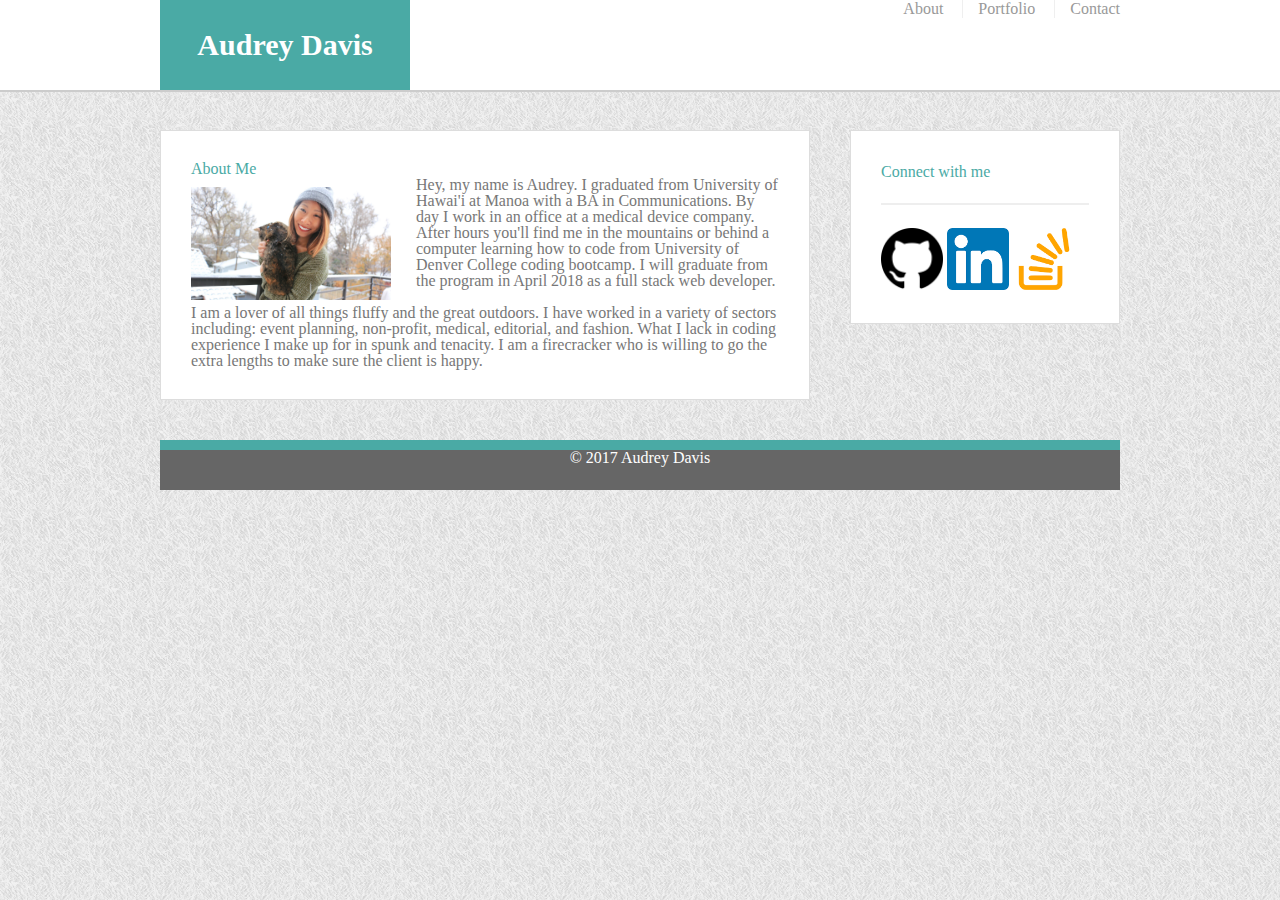
==== commit abddd78b: "updated all sheets" ====
--- a/index.html
+++ b/index.html
@@ -1,7 +1,7 @@
 <!DOCTYPE html>
 <html lang="en">
 <head>
-    <meta name="viewport" content="width=device-width, initial-scale=1.0">
+    
 	<meta charset="UTF-8">
 	<title>Audrey's Portfolio</title>
 	<link rel="stylesheet" href="assets/css/style.css">
@@ -9,89 +9,44 @@
 </head>
 
 	<body>
+<header id="masthead">
+	<div class="container">
+		<a href="index.html" id="logo">Audrey Davis</a>
+		<nav>
+			<a href="index.html">About</a>
+			<a href="portfolio.html">Portfolio</a>
+			<a href="contact.html">Contact</a>
+		</nav>
+	</div>
+</header>
+<div id="main-container" class="container">
+	<section class="main-section">
+		<h1>About Me</h1>
+	<img src="assets/images/ramona.jpg" class="auth-image" alt="Audrey Davis">
 
-		<div class="header">
+<p>Hey, my name is Audrey. I graduated from University of Hawai'i at Manoa with a BA in Communications. By day I work in an office at a medical device company. After hours you'll find me in the mountains or behind a computer learning how to code from University of Denver College coding bootcamp. I will graduate from the program in April 2018 as a full stack web developer. </p> 
+<br>
+<p>I am a lover of all things fluffy and the great outdoors. I have worked in a variety of sectors including: event planning, non-profit, medical, editorial, and fashion. What I lack in coding experience I make up for in spunk and tenacity. I am a firecracker who is willing to go the extra lengths to make sure the client is happy. </p>
 
-			<div class="center">
+</section>
 
-				
-		
-		<h1 class="floatLeft">Audrey Davis</h1>
-
-			<nav class="floatRight">
-
-		<ul>
-		    <li><a class="active">About</a> </li>
-			<li><a href="portfolio.html">Portfolio</a> </li>
-			<li><a href="contact.html">Contact</a> </li>
-	   </ul>
-
-	</nav>
-
-	</div>
-
-</div>
-
-
-	
-	
-
-	<div class="main-container">
-
-
-
-		<section class="main-section">
-
-
-
-   
-   <h2 class="aboutheading">About Me</h2>
-
-   <hr id="connect-line1">
-
-
-<img id="photo" src="assets/images/ramona.jpg" alt="me">
-
-<p class="main-text1">Hey, my name is Audrey. I graduated from University of Hawai'i at Manoa with a BA in Communications. By day I work in an office at a medical device company. After hours you'll find me in the mountains or behind a computer learning how to code from University of Denver College coding bootcamp. I will graduate from the program in April 2018 as a full stack web developer. </p> 
-
-<br>
-
-<p class="main-text">I am a lover of all things fluffy and the great outdoors. I have worked in a variety of sectors including: event planning, non-profit, medical, editorial, and fashion. What I lack in coding experience I make up for in spunk and tenacity. I am a firecracker who is willing to go the extra lengths to make sure the client is happy. </p>
-
-
-
-	</section>
-
-		</div>
-
-
-<section id="social">
-
-      		<h3 id="connect-heading">Connect with Me</h3>
-
-      		<hr id="connect-line"> 
-
-      		
-
-        <a href="https://github.com/Audrav07">
-		<img src="assets/images/github.png" alt="github" class="logo"></a>
-
-	    <a href="https://www.linkedin.com/in/audreykdavis/">
-		<img src="assets/images/linkedin.png" alt="linkedin" class="logo"></a>
-
-		<a href="https://stackoverflow.com/users/8473604/audrav07">
-		<img src="assets/images/stackoverflow.png" alt="stackoverflow" class="logo"></a>
-
-
-    	</section>
+<section class="sidebar">
+	<div id="connect">
+		<h2>Connect with me</h2>
+     
+        <a href="#"><img src="assets/images/github.png" class="social" alt="GitHub" /></a>
+        <a href="#"><img src="assets/images/linkedin.png" class="social" alt="LinkedIn" /></a>
+        <a href="#"><img src="assets/images/stackoverflow.png" class="social" alt="Stack Overflow" /></a>
+      </div>
+    </section>
 
 
 <footer>
-	<div id="footer">&#169; 2017 Audrey Davis</div>
+	<div class="container1">
+	&copy; 2017 Audrey Davis
+</div>
 
 </footer>
-
-
 
 
 
--- a/assets/css/style.css
+++ b/assets/css/style.css
@@ -1,464 +1,216 @@
-
-body{
-
+body {
+  font-family: Arial, "Helvetica Neue", Helvetica, sans-serif;
+  font-size: 18px;
+  line-height: 34px;
+  color: #777;
+  background: url("../images/grey_sandbag/grey_sandbag.png");
+}
+
+* {
   box-sizing: border-box;
-  background-image: url("../images/grey_sandbag/grey_sandbag.png");
-  background-size: fixed;
+}
+/* general */
+.container {
+  width: 100%;
+  max-width: 960px;
+  margin: 0 auto;
+  clear: both;
+}
+
+.container1{
+
+    border-top-color: #4aaaa5;
+  border-top-style:solid;
+  border-width: 10px;
+   height: 50px;
+}
+
+h1,
+h2,
+h3,
+p {
+  margin-bottom: 20px;
+}
+p:last-child {
+  margin-bottom: 0;
+}
+h1,
+h2,
+h3 {
+  font-family: Georgia, Times, "Times New Roman", serif;
+  font-weight: bold;
+  color: #4aaaa5;
+
+}
+h1 {
+  padding-bottom: 20px;
+  font-size: 30px;
+  line-height: 49px;
+  border-bottom: 3px solid #ddd;
  
+}
+h2,
+h3 {
+  font-size: 22px;
+}
+/* header */
+#masthead {
+  position: fixed;
+  z-index: 99;
+  width: 100%;
+  margin: 0 0 30px;
+  overflow: auto;
+  color: #fff;
+  background: #fff;
+  border-bottom: 2px solid #ccc;
+}
+#logo {
+  float: left;
+  width: 250px;
+  height: 90px;
+  font-family: Georgia, Times, "Times New Roman", serif;
+  font-size: 30px;
+  font-weight: 700;
+  line-height: 90px;
+  color: #fff;
+  text-align: center;
+  text-decoration: none;
+  background: #4aaaa5;
+}
+nav {
+  float: right;
+  margin-top: 25px;
+}
+nav a {
+  display: inline-block;
+  padding-left: 15px;
+  margin-left: 15px;
+  line-height: 18px;
+  color: #999;
+  text-decoration: none;
+  border-left: 1px solid #efefef;
+}
+nav a:first-child {
+  border-left: 0 none;
+}
+/* footer */
+footer {
+  padding: 30px 0;
+  clear: both;
+  font-size: 12px;
+  color: #fff;
+  text-align: center;
+  background: #666;
+
   
 }
-
-
-.center{
-  width: 1200px;
-  margin:auto;
-
-}
-
-
-.header{
-   background-color:  #ffffff;
-  float:left;
-  line-height: 70px;
-  font-family: 'Georgia', Times, Times New Roman, serif;
-  text-align: left;
-  border-bottom: 2px solid #cccccc;
-  height: 100%;
-  width: 100%;
-  margin:auto;
-}
-
-.floatLeft{
-  float:left;
-  height:73px;
-  width:270px;
-  margin-left: 25px;
-  font-family: 'Georgia', Times, Times New Roman, serif;
+/* sidebar */
+.sidebar {
+  float: right;
+  width: 100%;
+  max-width: 270px;
+  padding: 30px;
+  margin-bottom: 20px;
+  background: #fff;
+  border: 1px solid #ddd;
+}
+h3,
+.sidebar h2 {
+  padding-bottom: 20px;
+  margin-bottom: 15px;
+  line-height: 22px;
+  border-bottom: 2px solid #eee;
+}
+.social {
+  width: 62px;
+  height: 62px;
+  margin-top: 8px;
+  margin-right: 5px;
+}
+.social:last-child {
+  margin-right: 0;
+}
+/* main */
+#main-container {
+  padding-top: 130px;
+}
+.main-section {
+  float: left;
+  width: 100%;
+  max-width: 650px;
+  padding: 30px;
+  margin: 0 0 40px;
+  background: #fff;
+  border: 1px solid #ddd;
+}
+/* portfolio page */
+.work {
+  position: relative;
+  float: left;
+  width: 274px;
+  margin: 20px 0 25px;
+  overflow: auto;
+}
+.work:nth-child(even) {
+  margin-right: 40px;
+}
+.work img {
+  width: 100%;
+  border: 0 none;
+  opacity: 0.8;
+}
+.work h3 {
+  position: absolute;
+  bottom: 20px;
+  width: 100%;
+  padding: 15px;
+  margin-bottom: 0;
+  font-weight: 300;
+  line-height: 30px;
+  color: #fff;
   text-align: center;
-  font-weight: bold;
-  vertical-align: middle;
-  padding-top: -30px;
-  color:#ffffff;
-  background-color: #4aaaa5;
-  font-size: 24px;
-
-}
-
-
-.floatRight{
-  float:right;
-
-}
-
-.floatRight a{
-  font-size:18px;
-  margin-left: 10px;
-  height:-10px;
-
-  
-
-}
-
-
-
-.floatRight a:hover{
-  background-color: #4aaaa5;
-  top:10%;
-  
-}
-ul{
-  list-style-type: none;
-  margin:0px;
-  padding:-20px;
-  overflow:hidden;
-
-
-}
-
-li{
-  float:left;
-
-}
-
-li a{
-  display: inline;
-  color: #777777;
-  text-align: center;
-  padding: 14px 20px;
-  text-decoration: none;
-  font-size: 24px;
-   width:50px;
-
-}
-
-
-
-a{
-  color: #777777;
-  text-decoration: none;
-}
-
-.main-container{
-   margin:auto;
-    padding: 20px; 
-    margin-left: auto;
-    margin-right: auto;
-    padding-bottom: 40px; 
-    clear:both;
-
-}
-
-.main-contact{
- margin:auto;
-    padding: 20px; 
-    margin-left: auto;
-    margin-right: auto;
-    padding-bottom: 40px;
-    
-    clear:both;
-
-    }
-
-.main-section{
-  box-sizing: border-box;
-  
-  height:480px;
-  
-  border: 2px #cccccc solid;
-  background-color: #ffffff;
-
-  position: relative;
-  text-align: left;
-  width: 650px;
-  top: 30px;
-  margin-left: 108px;
-  margin-bottom: 50px;
-
-  padding: 20px;
-
-}
-
-
-#connect-heading {
-  font-family: 'Georgia', Times, Times New Roman, serif;
-  font-size: 20px;
-  color: #4aaaa5;
-  padding-top: 20px;
-  text-align: center;
-
-
-}
-
-
-.aboutheading{
-margin-top: -5px;
-
-    color: #4aaaa5; 
-  font-family: 'Georgia', Times, Times New Roman, serif;
-  padding-bottom: 3px;
-  font-size: 25px;
-  font-weight: bold;
-  margin-left:20px;
-}
-
-#connect-line1{
-   margin-top: 15px;
-  margin-bottom: 15px;
-
-}
-
-#photo{
- 
-  width:240px;
-  height:140px;
-  float:left;
-  margin-top:40px;
-  margin-right: 12px;
-}
-
-
-
-#social{
- position: absolute;
-  margin-left:800px;
-box-sizing: border-box;
-  width: 270px;
-  padding:5px;
-
-  border: solid 2px #cccccc;
-  background-color: #ffffff;
-  margin-top:45px;
-  margin-bottom: 110px;
-  height:200px;
-  box-sizing: border-box;
-  display:inline;
-  float:right;
-  width: 270px;
-  border: solid 2px #cccccc;
-  padding-left: 31px;
-  padding-right: 31px;
-  padding-bottom: 20px; 
-  bottom:300px;
-  
- 
-}
-
-
-#social1{
-position: absolute;
-  margin-top:45px;
-  margin-bottom: 110px;
-  height:200px;
-  box-sizing: border-box;
-  display:inline-box;
-  margin-left: 700px;
-  float:right;
-  width: 270px;
-  border: solid 2px #cccccc;
-  padding-left: 31px;
-  padding-right: 31px;
-  padding-bottom: 20px; 
-  bottom:300px;
-  background-color: #ffffff;
-
-
-}
-
-
-
-
-.logo{
- margin-top: 15px;
- height:60px;
-  width:60px;
-
-}
-
-
-
-.connect {
-  font-family: 'Georgia', Times, Times New Roman, serif;
-  font-size: 20px;
-  color: #4aaaa5;
-  padding-top: 20px;
-  text-align: center;
-  font-weight: bold;
-
-
-}
-
-#connect-line {
-  margin-top: 30px;
-  margin-bottom: 15px;
-}
-
-
-
-
-
-.mainPortfolio{
-  box-sizing: border-box;  
-   border: 2px #cccccc solid;
-    background-color: #ffffff;
-   width:470px;
-
-  float: left;
-  clear: right;
-   color: #4aaaa5; 
-  font-family: 'Georgia', Times, Times New Roman, serif;
-  padding:20px;
-   margin:50px;
-  height: 600px;
-
-
-}
-
-.portfolio{
-  margin-top: 2px;
-  color: #4aaaa5; 
-  font-family: 'Georgia', Times, Times New Roman, serif;
-  padding-bottom: 3px;
-  font-size: 25px;
-  font-weight: bold;
-  margin-left:10px;
-  border-bottom-style: solid;
-  border-color: #cccccc;
-  border-radius: 2px;
- 
-
-}
-
-
-#portfolio-line{
-  border-bottom: 2px solid #cccccc;
+  background: #4aaaa5;
+  border-bottom: 0;
+}
+.auth-image {
+  float: left;
+  width: 200px;
+  height: auto;
   margin-top: 10px;
-  margin-right: 20px;
-} 
-
-.mainLeft{ 
-  margin-left: 0px;
-  margin-right: 20px;
-
- 
- }
-
- .mainRight{ 
-  margin-left: 20px;
-  margin-right: 0px;
- 
-
- }
- .photo1{
-   margin-top: 40px;
-  margin-bottom: 40px;
-  float:left;
-  position: relative;
-
-  
- }
-
- .mainLeft .photo2{
-  margin-top: 2px;
+  margin-right: 25px;
+}
+/* contact page */
+#contact-form ul {
+  margin-bottom: 20px;
+}
+#contact-form li {
   margin-bottom: 10px;
-  float: left;
-  margin-left: 1px;
-  margin-right: 100px;
-  position: relative;
- 
-  
- }
-
- .mainLeft .photo3{
-  margin-top: 40px;
-  margin-bottom: 40px;
-  float:left;
-  margin-left: 1px;
-  position: relative;
- 
-
- }
-  .mainRight .photo4{
-  margin-top: -259px;
-  margin-bottom: 40px;
-  float:right; 
-  position: relative;
- }
-
- .mainRight .photo5{
- margin-top: -115px;
-  margin-bottom: 40px;
-  float:right;
-  position: relative;
- 
-
- }
-
- .image{
-  width: 200px;
-  height: 30px;
-  background-color: #4aaaa5;
- position: absolute;
-  overflow: hidden;
-  margin-top: 70px;
-  display: flex;
-  justify-content: center;
-  align-items: center;
-  color: white;
-  font-style: 20px;
- }
-
-input[type=text], select, textarea{
-
-  width: 100%;  
-    padding:25px;
-    border: 1px solid #cccccc; 
-    border-radius: 2px; 
-    box-sizing: border-box; 
-    margin-top: 10px; 
-    margin-bottom: 16px; 
-    resize: vertical 
-    color:#a9a9a9;
-
-}
-
-input[type=submit]:hover {
-    background-color: #45a049;
-}
-
-label {
-color: #585858;
-font-weight: bold;
-font-size: 25px;
-display: block;
-width: 150px;
-float: left;
-
-
-}
-
-label:after { content: ": " }
-
-
-
-
-.maincontact{
-  color:#4aaaa5;
-  font-size: 25px;
-  font-weight: bold;
-  padding: -30px;
-  margin:0px;
-  margin-top:20px;
-
-}
-
-#contact-line{
-  border-bottom: 2px solid #cccccc;
-  margin-top: 16px;
-    margin-bottom: 2px;
-  
-
-}
-.form{
-padding-top: -70px;
-padding-bottom: 50px;
-padding:30px;
-padding-left: 5px;
-}
-
-
-.main-text{
-  font-family: 'Arial';
-  color: #585858;
-  line-height: 150%;
-  float:left;
-  
-
-}
-
-.main-text1{
-  font-family: 'Arial';
-  color: #585858;
-  line-height: 150%;
-  margin-top:30px;
-
-  
-}
-
-
-#footer{
-  width: 100%;
-  height: 100px;
-  background-color: #666666;
-  border-top-style: solid;
-  border-color: #4aaaa5 ;
-  border-width: 10px;
-  color:#ffffff;
-  position: absolute;
-  bottom: -100px;
-  text-align: center;
-  padding-bottom: 20px;
-  padding-top: 30px;
-
+}
+label,
+input[type=text],
+input[type=email],
+textarea {
+  display: block;
+  width: 100%;
+}
+input[type=text],
+input[type=email],
+textarea {
+  height: 35px;
+  padding: 0 10px;
+  font-size: 14px;
+  border: 1px solid #ddd;
+}
+textarea {
+  height: 200px;
+}
+input[type=submit] {
+  padding: 10px 30px;
+  font-size: 18px;
+  color: #fff;
+  cursor: pointer;
+  background: #4aaaa5;
+  border: 0 none;
 }
 
 
